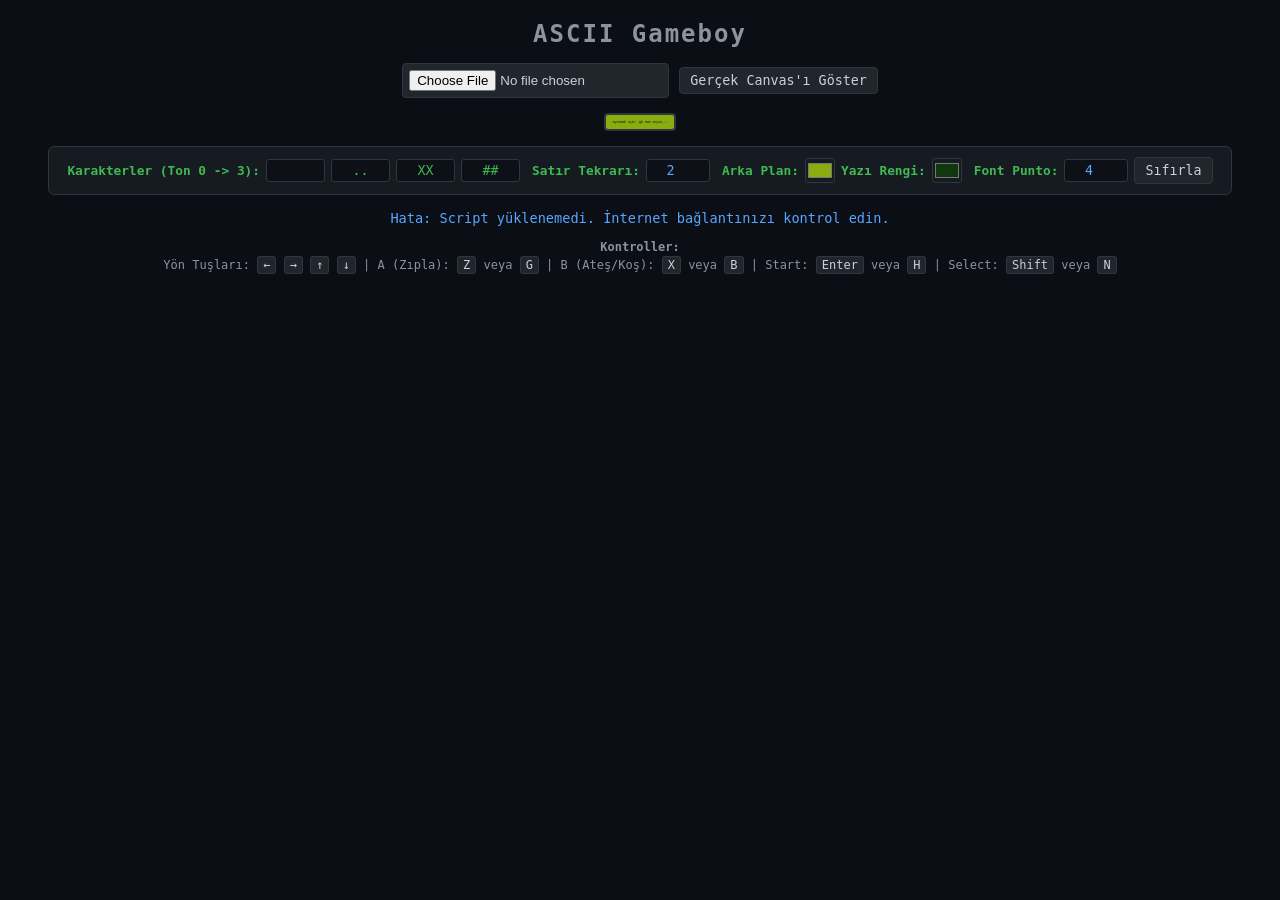
==== index.html @ bafbda9a "Rename WEB_ASCII_GB.html to index.htmli nxed" ====
<!DOCTYPE html>
<html lang="tr">
<head>
  <meta charset="UTF-8">
  <title>ASCII Gameboy</title>
  <style>
    body {
      background-color: #0b0e14;
      color: #3fb950;
      font-family: monospace;
      display: flex;
      flex-direction: column;
      align-items: center;
      padding: 20px;
      margin: 0;
    }

    h1 {
      margin: 0 0 15px 0;
      font-size: 1.5rem;
      letter-spacing: 2px;
      color: #8b949e;
    }

    #file-container {
      margin-bottom: 15px;
      display: flex;
      gap: 10px;
      align-items: center;
    }

    .screen-container {
      display: flex;
      gap: 20px;
      align-items: flex-start;
      justify-content: center;
    }

    .screen-box {
      display: flex;
      flex-direction: column;
      align-items: center;
    }

    .screen-title {
      font-size: 11px;
      color: #8b949e;
      margin-bottom: 5px;
    }

    /* Sol Canvas (Gizlenebilir) */
    #canvas-screen {
      width: 320px;
      height: 288px;
      background-color: #8bac0f;
      border: 2px solid #30363d;
      border-radius: 4px;
      image-rendering: pixelated;
      outline: none;
    }

    .hidden {
      display: none !important;
    }

    /* Sağ ASCII Ekran - Kusursuz Monospace Metin Bloku */
    #ascii-screen {
      background-color: #8bac0f;
      color: #0f380f;
      border: 2px solid #30363d;
      border-radius: 4px;
      box-sizing: border-box;
      padding: 6px;
      margin: 0;
      
      font-size: 4px;
      line-height: 0.52;
      letter-spacing: -0.5px;
      font-family: 'Courier New', Courier, monospace;
      white-space: pre;
      overflow: hidden;
      
      user-select: text;
      -webkit-user-select: text;
      cursor: text;
    }

    /* AYARLAR PANELİ */
    .palette-box {
      display: flex;
      flex-wrap: wrap;
      gap: 12px;
      align-items: center;
      justify-content: center;
      background: #161b22;
      border: 1px solid #30363d;
      padding: 10px 18px;
      border-radius: 6px;
      margin-top: 15px;
      font-size: 0.8rem;
    }

    .palette-group {
      display: flex;
      align-items: center;
      gap: 6px;
    }

    .palette-box input[type="text"] {
      background: #0d1117;
      border: 1px solid #30363d;
      color: #3fb950;
      font-family: monospace;
      padding: 3px 6px;
      width: 45px;
      text-align: center;
      border-radius: 3px;
    }

    .palette-box input[type="number"] {
      background: #0d1117;
      border: 1px solid #30363d;
      color: #58a6ff;
      font-family: monospace;
      padding: 3px 6px;
      width: 50px;
      text-align: center;
      border-radius: 3px;
    }

    .palette-box input[type="color"] {
      background: none;
      border: 1px solid #30363d;
      width: 30px;
      height: 25px;
      cursor: pointer;
      border-radius: 3px;
      padding: 0;
    }

    button {
      background: #21262d;
      border: 1px solid #30363d;
      color: #c9d1d9;
      padding: 5px 10px;
      border-radius: 4px;
      cursor: pointer;
      font-family: monospace;
    }

    button:hover {
      background: #30363d;
    }

    #status {
      margin-top: 15px;
      font-size: 0.85rem;
      color: #58a6ff;
    }

    .controls {
      margin-top: 12px;
      font-size: 0.75rem;
      color: #8b949e;
      text-align: center;
      line-height: 1.5;
    }

    kbd {
      background: #21262d;
      border: 1px solid #30363d;
      border-radius: 3px;
      padding: 1px 5px;
      color: #c9d1d9;
    }

    input[type="file"] {
      color: #c9d1d9;
      background: #21262d;
      border: 1px solid #30363d;
      padding: 6px;
      border-radius: 4px;
      cursor: pointer;
    }
  </style>
</head>
<body>

  <h1>ASCII Gameboy</h1>

  <div id="file-container">
    <input type="file" id="file" accept=".gb">
    <button id="toggle-canvas-btn">Gerçek Canvas'ı Göster</button>
  </div>

  <div class="screen-container">
    <div class="screen-box hidden" id="canvas-box">
      <div class="screen-title">[ GERÇEK CANVAS ]</div>
      <canvas id="canvas-screen" width="160" height="144" tabindex="0"></canvas>
    </div>
    
    <div class="screen-box">
      <div class="screen-title hidden" id="ascii-title">[ ASCII EKRAN ]</div>
      <pre id="ascii-screen">Oynamak için .gb ROM seçin...</pre>
    </div>
  </div>

  <!-- KONTROL PANELİ -->
  <div class="palette-box">
    <div class="palette-group">
      <span><b>Karakterler (Ton 0 -> 3):</b></span>
      <input type="text" id="pal-0" value="  " title="En Parlak (Arka Plan)">
      <input type="text" id="pal-1" value=".." title="Açık Ton">
      <input type="text" id="pal-2" value="XX" title="Koyu Ton">
      <input type="text" id="pal-3" value="##" title="En Koyu">
    </div>

    <div class="palette-group">
      <span><b>Satır Tekrarı:</b></span>
      <input type="number" id="y-repeat-input" value="2" min="1" max="4" title="Her piksel satırının dikey çizim sayısı">
    </div>

    <div class="palette-group">
      <span><b>Arka Plan:</b></span>
      <input type="color" id="bg-color" value="#8bac0f">
      <span><b>Yazı Rengi:</b></span>
      <input type="color" id="text-color" value="#0f380f">
    </div>

    <div class="palette-group">
      <span><b>Font Punto:</b></span>
      <input type="number" id="font-size-input" value="4" step="0.1" min="1" max="15">
      <button id="reset-btn">Sıfırla</button>
    </div>
  </div>

  <div id="status">Çekirdek yükleniyor...</div>

  <div class="controls">
    <b>Kontroller:</b><br>
    Yön Tuşları: <kbd>←</kbd> <kbd>→</kbd> <kbd>↑</kbd> <kbd>↓</kbd> | 
    A (Zıpla): <kbd>Z</kbd> veya <kbd>G</kbd> | 
    B (Ateş/Koş): <kbd>X</kbd> veya <kbd>B</kbd> | 
    Start: <kbd>Enter</kbd> veya <kbd>H</kbd> | 
    Select: <kbd>Shift</kbd> veya <kbd>N</kbd>
  </div>

  <script src="https://juchi.github.io/gameboy.js/js/gameboy.js"></script>

  <script>
    const canvas = document.getElementById('canvas-screen');
    const screenElem = document.getElementById('ascii-screen');
    const statusElem = document.getElementById('status');
    const canvasBox = document.getElementById('canvas-box');
    const asciiTitle = document.getElementById('ascii-title');
    const toggleCanvasBtn = document.getElementById('toggle-canvas-btn');

    // 1:1 Offscreen Canvas
    const offscreenCanvas = document.createElement('canvas');
    offscreenCanvas.width = 160;
    offscreenCanvas.height = 144;
    const offCtx = offscreenCanvas.getContext('2d', { willReadFrequently: true });

    let gb = null;
    let isRunning = false;

    // Tuş Haritası Eşlemesi
    const KEY_MAP = {
      'z':          'A',
      'Z':          'A',
      'g':          'A',
      'G':          'A',
      'x':          'B',
      'X':          'B',
      'b':          'B',
      'B':          'B',
      'Enter':      'START',
      'h':          'START',
      'H':          'START',
      'Shift':      'SELECT',
      'n':          'SELECT',
      'N':          'SELECT',
      'ArrowRight': 'RIGHT',
      'ArrowLeft':  'LEFT',
      'ArrowUp':    'UP',
      'ArrowDown':  'DOWN'
    };

    function getPalette() {
      return [
        document.getElementById('pal-0').value,
        document.getElementById('pal-1').value,
        document.getElementById('pal-2').value,
        document.getElementById('pal-3').value
      ];
    }

    // Gerçek Canvas Görünürlük Kontrolü
    toggleCanvasBtn.addEventListener('click', function() {
      const isHidden = canvasBox.classList.toggle('hidden');
      asciiTitle.classList.toggle('hidden', isHidden);
      toggleCanvasBtn.textContent = isHidden ? "Gerçek Canvas'ı Göster" : "Gerçek Canvas'ı Gizle";
    });

    // Renk ve Punto Güncellemeleri
    document.getElementById('bg-color').addEventListener('input', function(e) {
      screenElem.style.backgroundColor = e.target.value;
    });

    document.getElementById('text-color').addEventListener('input', function(e) {
      screenElem.style.color = e.target.value;
    });

    document.getElementById('font-size-input').addEventListener('input', function(e) {
      const val = parseFloat(e.target.value) || 4;
      screenElem.style.fontSize = val + 'px';
    });

    // Sıfırla
    document.getElementById('reset-btn').addEventListener('click', function() {
      document.getElementById('font-size-input').value = 4;
      document.getElementById('y-repeat-input').value = 2;
      document.getElementById('pal-0').value = "  ";
      document.getElementById('pal-1').value = "..";
      document.getElementById('pal-2').value = "XX";
      document.getElementById('pal-3').value = "##";
      document.getElementById('bg-color').value = "#8bac0f";
      document.getElementById('text-color').value = "#0f380f";

      screenElem.style.backgroundColor = '#8bac0f';
      screenElem.style.color = '#0f380f';
      screenElem.style.fontSize = '4px';
    });

    // Klavye Olaylarını Sayfa Seviyesinde Yakala (Odağa Bakmaksızın)
    window.addEventListener('keydown', function(e) {
      if (document.activeElement && document.activeElement.tagName === 'INPUT') return;
      
      const mappedKey = KEY_MAP[e.key];
      if (gb && gb.joypad && mappedKey) {
        const keyEnum = GameboyJS.Joypad.KEYS[mappedKey];
        if (keyEnum !== undefined) {
          gb.joypad.keyDown(keyEnum);
          e.preventDefault();
        }
      }
    }, true);

    window.addEventListener('keyup', function(e) {
      if (document.activeElement && document.activeElement.tagName === 'INPUT') return;

      const mappedKey = KEY_MAP[e.key];
      if (gb && gb.joypad && mappedKey) {
        const keyEnum = GameboyJS.Joypad.KEYS[mappedKey];
        if (keyEnum !== undefined) {
          gb.joypad.keyUp(keyEnum);
          e.preventDefault();
        }
      }
    }, true);

    window.onload = function() {
      try {
        if (typeof GameboyJS === 'undefined') {
          throw new Error("Script yüklenemedi. İnternet bağlantınızı kontrol edin.");
        }

        const opts = {
          romReaders: [
            new GameboyJS.RomFileReader()
          ]
        };

        gb = new GameboyJS.Gameboy(canvas, opts);
        statusElem.textContent = "Sistem hazır. Lütfen bir .gb ROM dosyası seçin.";

        document.getElementById('file').addEventListener('change', function() {
          statusElem.textContent = "Oyun çalışıyor!";
          if (!isRunning) {
            isRunning = true;
            requestAnimationFrame(gameLoop);
          }
        });

      } catch (err) {
        statusElem.textContent = "Hata: " + err.message;
      }
    };

    function gameLoop() {
      if (isRunning) {
        offCtx.drawImage(canvas, 0, 0, 160, 144);
        const imgData = offCtx.getImageData(0, 0, 160, 144);
        const pixels = imgData.data;

        const currentPalette = getPalette();
        const yRepeat = parseInt(document.getElementById('y-repeat-input').value) || 1;

        let asciiStr = '';
        let ptr = 0;

        for (let y = 0; y < 144; y++) {
          let lineStr = '';
          for (let x = 0; x < 160; x++) {
            const r = pixels[ptr];
            const g = pixels[ptr + 1];
            const b = pixels[ptr + 2];

            const brightness = (r + g + b) / 3;
            const colorIdx = brightness > 180 ? 0 : brightness > 120 ? 1 : brightness > 60 ? 2 : 3;

            lineStr += currentPalette[colorIdx];
            ptr += 4;
          }
          
          // Y-Repeat değerine göre satır kopyalarını metin bloğuna ekle
          for (let r = 0; r < yRepeat; r++) {
            asciiStr += lineStr + '\n';
          }
        }

        screenElem.textContent = asciiStr;
      }

      requestAnimationFrame(gameLoop);
    }
  </script>
</body>
</html>
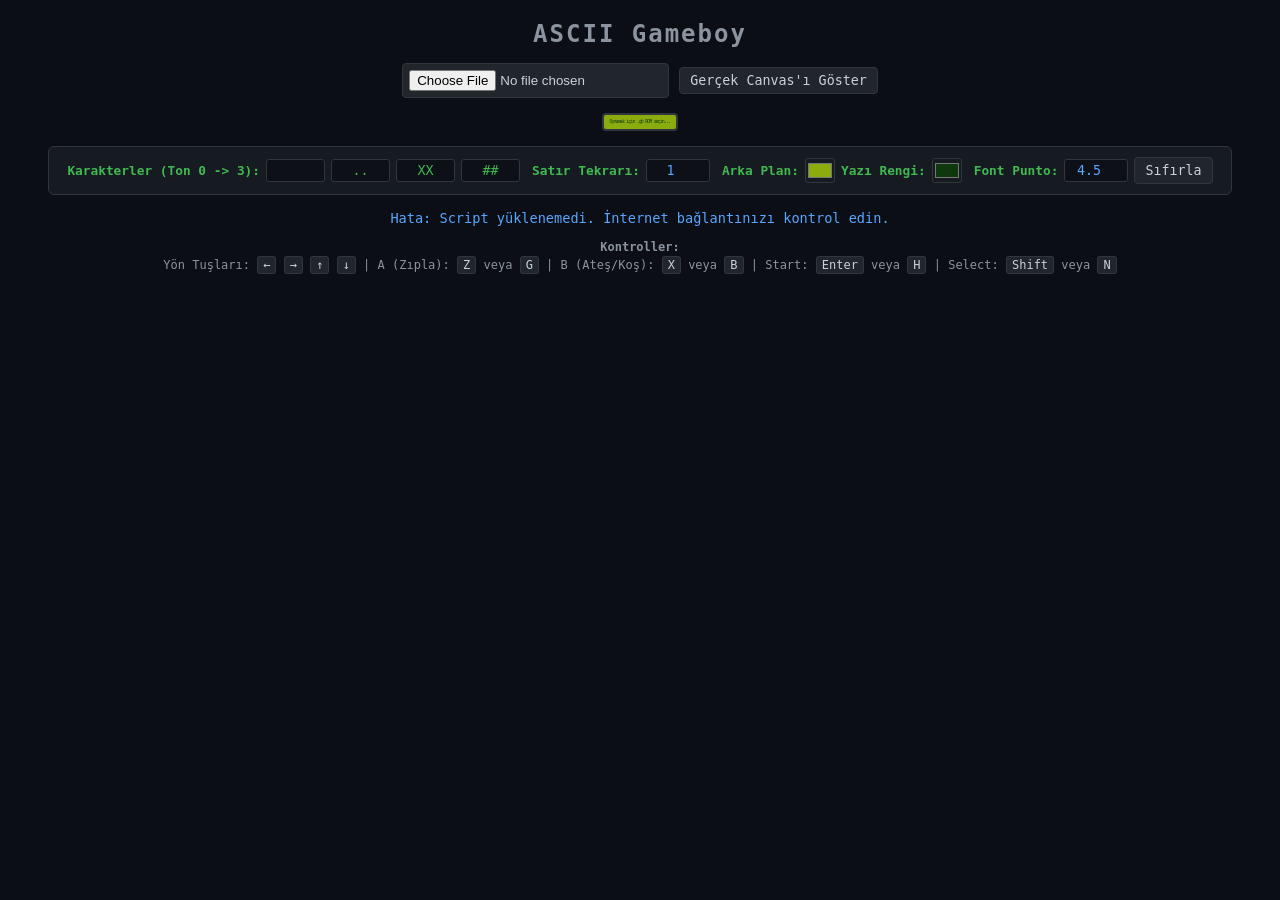
==== commit ad301eca: "Update index.html" ====
--- a/index.html
+++ b/index.html
@@ -63,22 +63,23 @@
       display: none !important;
     }
 
-    /* Sağ ASCII Ekran - Kusursuz Monospace Metin Bloku */
+    /* Sağ ASCII Ekran - Stabil ve Cam Gibi Görüntü */
     #ascii-screen {
       background-color: #8bac0f;
       color: #0f380f;
       border: 2px solid #30363d;
       border-radius: 4px;
       box-sizing: border-box;
-      padding: 6px;
-      margin: 0;
-      
-      font-size: 4px;
+
+      font-size: 4.5px;
       line-height: 0.52;
-      letter-spacing: -0.5px;
+      letter-spacing: -0.6px;
       font-family: 'Courier New', Courier, monospace;
       white-space: pre;
       overflow: hidden;
+      
+      padding: 6px;
+      margin: 0;
       
       user-select: text;
       -webkit-user-select: text;
@@ -217,7 +218,7 @@
 
     <div class="palette-group">
       <span><b>Satır Tekrarı:</b></span>
-      <input type="number" id="y-repeat-input" value="2" min="1" max="4" title="Her piksel satırının dikey çizim sayısı">
+      <input type="number" id="y-repeat-input" value="1" min="1" max="4" title="Dikey satır tekrarı">
     </div>
 
     <div class="palette-group">
@@ -229,7 +230,7 @@
 
     <div class="palette-group">
       <span><b>Font Punto:</b></span>
-      <input type="number" id="font-size-input" value="4" step="0.1" min="1" max="15">
+      <input type="number" id="font-size-input" value="4.5" step="0.1" min="1" max="15">
       <button id="reset-btn">Sıfırla</button>
     </div>
   </div>
@@ -255,7 +256,7 @@
     const asciiTitle = document.getElementById('ascii-title');
     const toggleCanvasBtn = document.getElementById('toggle-canvas-btn');
 
-    // 1:1 Offscreen Canvas
+    // 1:1 Tam Çözünürlüklü Arka Tuval (Moiré Engelleme)
     const offscreenCanvas = document.createElement('canvas');
     offscreenCanvas.width = 160;
     offscreenCanvas.height = 144;
@@ -264,7 +265,7 @@
     let gb = null;
     let isRunning = false;
 
-    // Tuş Haritası Eşlemesi
+    // Tuş Haritası
     const KEY_MAP = {
       'z':          'A',
       'Z':          'A',
@@ -295,14 +296,14 @@
       ];
     }
 
-    // Gerçek Canvas Görünürlük Kontrolü
+    // Gerçek Canvas Aç / Kapat
     toggleCanvasBtn.addEventListener('click', function() {
       const isHidden = canvasBox.classList.toggle('hidden');
       asciiTitle.classList.toggle('hidden', isHidden);
       toggleCanvasBtn.textContent = isHidden ? "Gerçek Canvas'ı Göster" : "Gerçek Canvas'ı Gizle";
     });
 
-    // Renk ve Punto Güncellemeleri
+    // Renk ve Punto Değişimleri
     document.getElementById('bg-color').addEventListener('input', function(e) {
       screenElem.style.backgroundColor = e.target.value;
     });
@@ -312,14 +313,14 @@
     });
 
     document.getElementById('font-size-input').addEventListener('input', function(e) {
-      const val = parseFloat(e.target.value) || 4;
+      const val = parseFloat(e.target.value) || 4.5;
       screenElem.style.fontSize = val + 'px';
     });
 
     // Sıfırla
     document.getElementById('reset-btn').addEventListener('click', function() {
-      document.getElementById('font-size-input').value = 4;
-      document.getElementById('y-repeat-input').value = 2;
+      document.getElementById('font-size-input').value = 4.5;
+      document.getElementById('y-repeat-input').value = 1;
       document.getElementById('pal-0').value = "  ";
       document.getElementById('pal-1').value = "..";
       document.getElementById('pal-2').value = "XX";
@@ -329,10 +330,10 @@
 
       screenElem.style.backgroundColor = '#8bac0f';
       screenElem.style.color = '#0f380f';
-      screenElem.style.fontSize = '4px';
+      screenElem.style.fontSize = '4.5px';
     });
 
-    // Klavye Olaylarını Sayfa Seviyesinde Yakala (Odağa Bakmaksızın)
+    // Tuş Olaylarını Yakala
     window.addEventListener('keydown', function(e) {
       if (document.activeElement && document.activeElement.tagName === 'INPUT') return;
       
@@ -413,7 +414,6 @@
             ptr += 4;
           }
           
-          // Y-Repeat değerine göre satır kopyalarını metin bloğuna ekle
           for (let r = 0; r < yRepeat; r++) {
             asciiStr += lineStr + '\n';
           }
